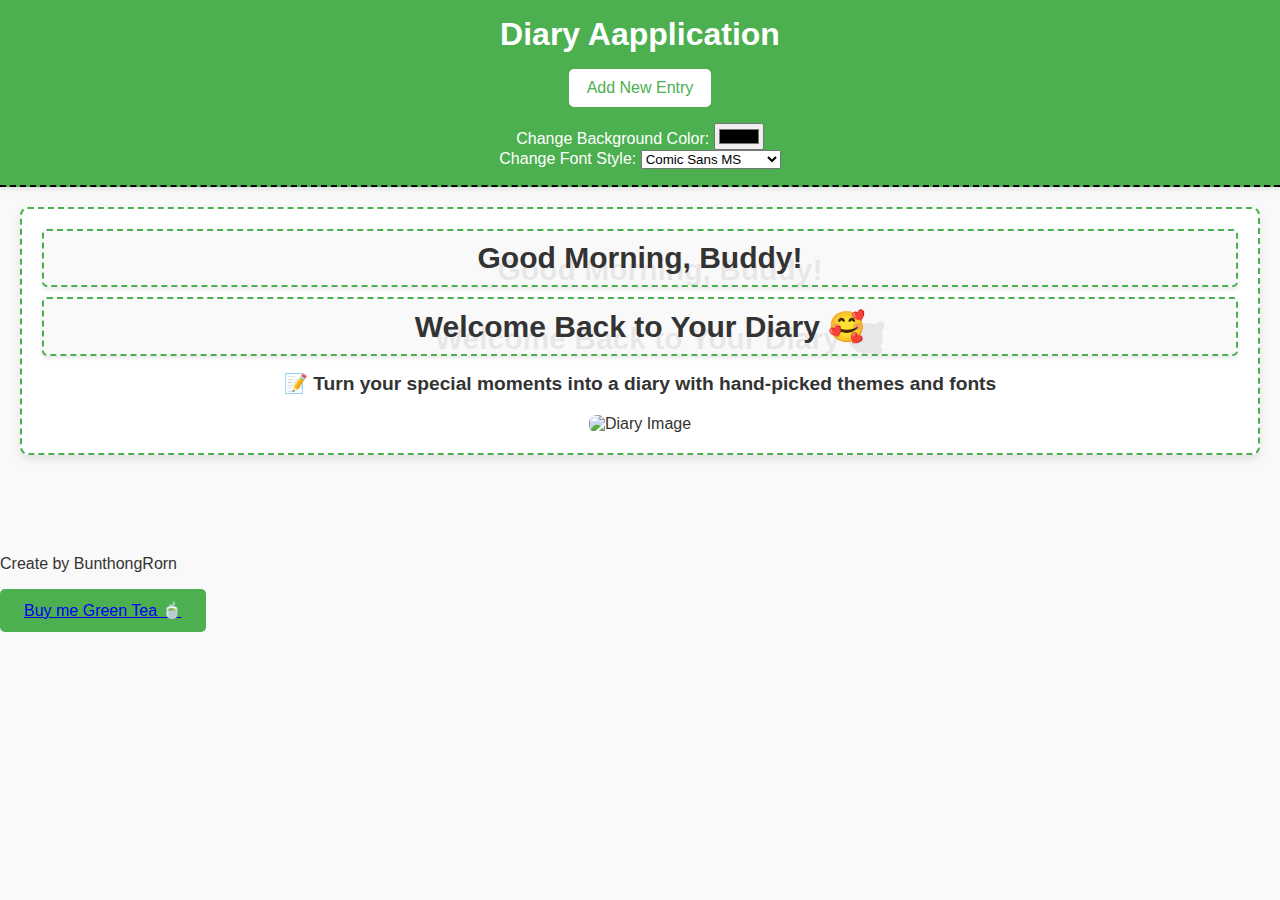
==== index.html @ a74678bc "Update index.html" ====
<!DOCTYPE html>
<html lang="en">
<head>
  <meta charset="UTF-8">
  <meta name="viewport" content="width=device-width, initial-scale=1.0">
  <title>My Diary</title>
  <!-- style CSS -->
  <link rel="stylesheet" href="./assets/css/style.css">
  <!-- logo on tab bar -->
  <link rel="icon" href="../rornbunthong-diary-web/assets/images/diary-webapp-logo.jpg" type="logo image">
</head>
<body>
  <header id="header">
    <h1>Diary Aapplication</h1>
    <button id="addEntry">Add New Entry</button>
    <!-- start color picker theme -->
    <div>
      <label for="colorPicker">Change Background Color:</label>
      <input type="color" id="colorPicker">
    </div>
    <!-- end color picker theme -->

    
    <!-- start font picker choice -->
    <div>
      <label for="fontSelector">Change Font Style:</label>
      <select id="fontSelector">
        <!-- English font -->
        <option value="'Comic Sans MS', cursive">Comic Sans MS</option>
        <option value="'Indie Flower', cursive">Indie Flower</option>
        <option value="Arial, sans-serif">Arial</option>
        <option value="'Times New Roman', serif">Times New Roman</option>
        <option value="'Courier New', monospace">Courier New</option>
        <option value="'Georgia', serif">Georgia</option>
        <option value="'Verdana', sans-serif">Verdana</option>
        <option value="Open Sans, sans-serif">Open Sans</option>
        <option value="Roboto, sans-serif">Roboto</option>
        <option value="Lora, serif">Lora</option>
        <option value="Merriweather, serif">Merriweather</option>
        <option value="PT Mono, monospace">PT Mono</option>
        <!-- Khmer font -->
        <option value="'Khmer OS', sans-serif">Khmer OS</option>
        <option value="'Battambang', cursive">Battambang cursive</option>
        <option value="'Siemreap', serif">Siemreap</option>
        <option value="'Nokora', sans-serif">Nokora</option>
        <option value="'Moul', cursive">Moul</option>
        <option value="'Bokor', cursive">Bokor</option>
        <option value="'Kdam Thmor', cursive">Kdam Thmor</option>
        <option value="'Koulen', cursive">Koulen</option>
        <option value="'Suwannaphum', cursive">Suwannaphum</option>
        <option value="'Chenla', sans-serif">Chenla</option>
        <option value="'Bayon', cursive">Bayon</option>
        <option value="'Content', sans-serif">Content</option>
        <option value="'Dangrek', sans-serif">Dangrek</option>
        <option value="'Freehand', cursive">Freehand</option>
        <option value="'Inria Serif', serif">Inria Serif</option>
        <option value="'Battambang', sans-serif">Battambang</option>
        <option value="'Suwannaphum', sans-serif">Suwannaphum</option>
        <option value="'Odor Mean Chey', sans-serif">Odor Mean Chey</option>
        <option value="'Siemreap', cursive">Siemreap</option>
        <option value="'Angkor', sans-serif">Angkor</option>
        <option value="'Bayon', sans-serif">Bayon</option>
        <option value="'Chela One', cursive">Chela One</option>
        <option value="'Content', cursive">Content</option>
        <option value="'Hanuman', serif">Hanuman</option>
        <option value="'Battambang', serif">Battambang serif</option>


      </select>
    </div>
    <!-- end font picker choice -->


  </header>

  <!-- start greeting to the user at homepage -->  
  <section id="welcomeSection">
    <div id="greeting"></div>
    <div id="greeting">Welcome Back to Your Diary 🥰</div>
        <h2>📝 Turn your special moments into a diary with hand-picked themes and fonts</h2>
        <img src="../rornbunthong-diary-web/assets/images/diary-web-img.png" alt="Diary Image">
    </section>

  <!-- end greeting to the user at homepage -->  



  <!-- start card entry  -->
  <main id="entryList">
    <!-- entries will be displayed here when the entry was added -->
    
    <!-- future feature -->
    <!-- <section id="welcomeSectionHomePage"> -->
      <!-- <div id="greetingHomePage"></div> -->
      <!-- <div id="greetingHomePage">Welcome Back to Your Diary <span>🥰</span></div>
          <h2>📝 Turn your special moments into a diary with hand-picked themes and fonts</h2>
          <img src="../rornbunthong-diary-web/assets/images/Notes-bro.png" alt="Diary Image">
      </section> -->
  
  
  </main>
  <!-- end card entry  -->
   

  <footer class="custom-footer" >
    <div class="footer-content">
        <p>Create by BunthongRorn</p>
        <button class="buy-me-button">
            <a href="https://pay.ababank.com/37NoDrHgA8chYnyK8" target="_blank">
                <span class="text">Buy me Green Tea 🍵</span>
            </a>
        </button>
    </div>
</footer>



  <script src="./assets/js/script.js"></script>
</body>
</html>
---- assets/css/style.css ----
/* Global Styles */
body {
    font-family: 'Arial', sans-serif;
    margin: 0;
    padding: 0;
    background-color: #f9f9f9;
    color: #333;
  }
  
  header {
    background-color: #4CAF50;
    color: white;
    text-align: center;
    padding: 1em 0;
    box-shadow: 0 2px 4px rgba(0, 0, 0, 0.1);
    border-bottom: dashed 2px #000000;
  }
  
  header h1 {
    margin: 0;
  }
  
  header button {
    background-color: white;
    color: #4CAF50;
    border: 2px solid white;
    padding: 0.5em 1em;
    font-size: 1em;
    cursor: pointer;
    border-radius: 5px;
    transition: background-color 0.3s, color 0.3s;
  }
  
  header button:hover {
    background-color: #45a049;
    color: white;
  }
  
  main {
    padding: 2em;
    max-width: 800px;
    margin: 0 auto;
  }
  
  button {
    background-color: #4CAF50;
    color: white;
    border: none;
    padding: 0.75em 1.5em;
    font-size: 1em;
    cursor: pointer;
    border-radius: 5px;
    transition: background-color 0.3s;
  }
  
  button:hover {
    background-color: #45a049;
  }
  
  /* Home Page */
  #addEntry {
    display: block;
    margin: 1em auto;
  }
  
  .entry {
    background-color: white;
    padding: 1em;
    margin-bottom: 1em;
    border-radius: 5px;
    box-shadow: 0 2px 4px rgba(0, 0, 0, 0.1);
  }
  
  .entry h2 {
    margin-top: 0;
  }
  
  .entry p {
    margin: 0.5em 0;
  }

 #welcomeSection {
    text-align: center;
    padding: 20px;
    background-color: white;
    margin: 20px;
    border: dashed 2px #4CAF50;
    border-radius: 8px;
    box-shadow: 0 4px 8px rgba(0, 0, 0, 0.1);
}

#welcomeSection #greeting {
    font-size: 1.5em;
    margin-bottom: 10px;
    font-size: 30px;
    font-weight: bold;
    /* color: #4CAF50; */
    text-shadow: 20px 12px 0.2px rgba(66, 66, 66, 0.1);
    border: dashed 2px #4CAF50;
    padding: 10px;
    border-radius: 5px;
    background-color: #f9f9f9;
    box-shadow: 0 2px 4px rgba(0, 0, 0, 0.1)
    

}

#welcomeSection h2 {
    font-size: 1.2em;
    color: #333;
    margin-bottom: 20px;
}

#welcomeSection img {
    width: 100%;
    max-width: 400px;
    height: auto;
    border-radius: 8px;
    transition: transform 0.3s ease-in-out;
}

#welcomeSection img:hover {
    transform: scale(1.1);
}

/* @media (max-width: 600px) {
    #welcomeSection {
        padding: 10px;
        margin: 10px;
    }

    #welcomeSection h2 {
        font-size: 1em;
    } */
  
  /* Add/Edit Page */
  form {
    background-color: white;
    padding: 2em;
    border-radius: 5px;
    box-shadow: 0 2px 4px rgba(0, 0, 0, 0.1);
  }
  
  form label {
    display: block;
    margin: 1em 0 0.5em;
  }
  
  form input, form textarea {
    width: 100%;
    padding: 0.75em;
    border: 1px solid #ddd;
    border-radius: 5px;
    font-size: 1em;
  }
  
  form textarea {
    resize: vertical;
  }
  
  #saveEntry {
    margin-top: 1em;
    width: 100%;
  }
  
  /* View Page */
  #entryDetails {
    background-color: white;
    padding: 2em;
    border-radius: 5px;
    box-shadow: 0 2px 4px rgba(0, 0, 0, 0.1);
  }
  
  #entryDetails h2 {
    margin-top: 0;
  }
  
  #editEntry, #deleteEntry {
    margin-top: 1em;
    width: 100%;
  }
  
  #deleteEntry {
    background-color: #e74c3c;
  }
  
  #deleteEntry:hover {
    background-color: #c0392b;
  }
  
  /* Responsive Design */
  @media (max-width: 600px) {
    header button {
      display: block;
      width: calc(100% - 2em);
      margin: 0.5em auto;
    }
  
    button {
      width: calc(100% - 2em);
      margin: 0.5em auto;
    }
  
    main {
      padding: 1em;
    }
  }
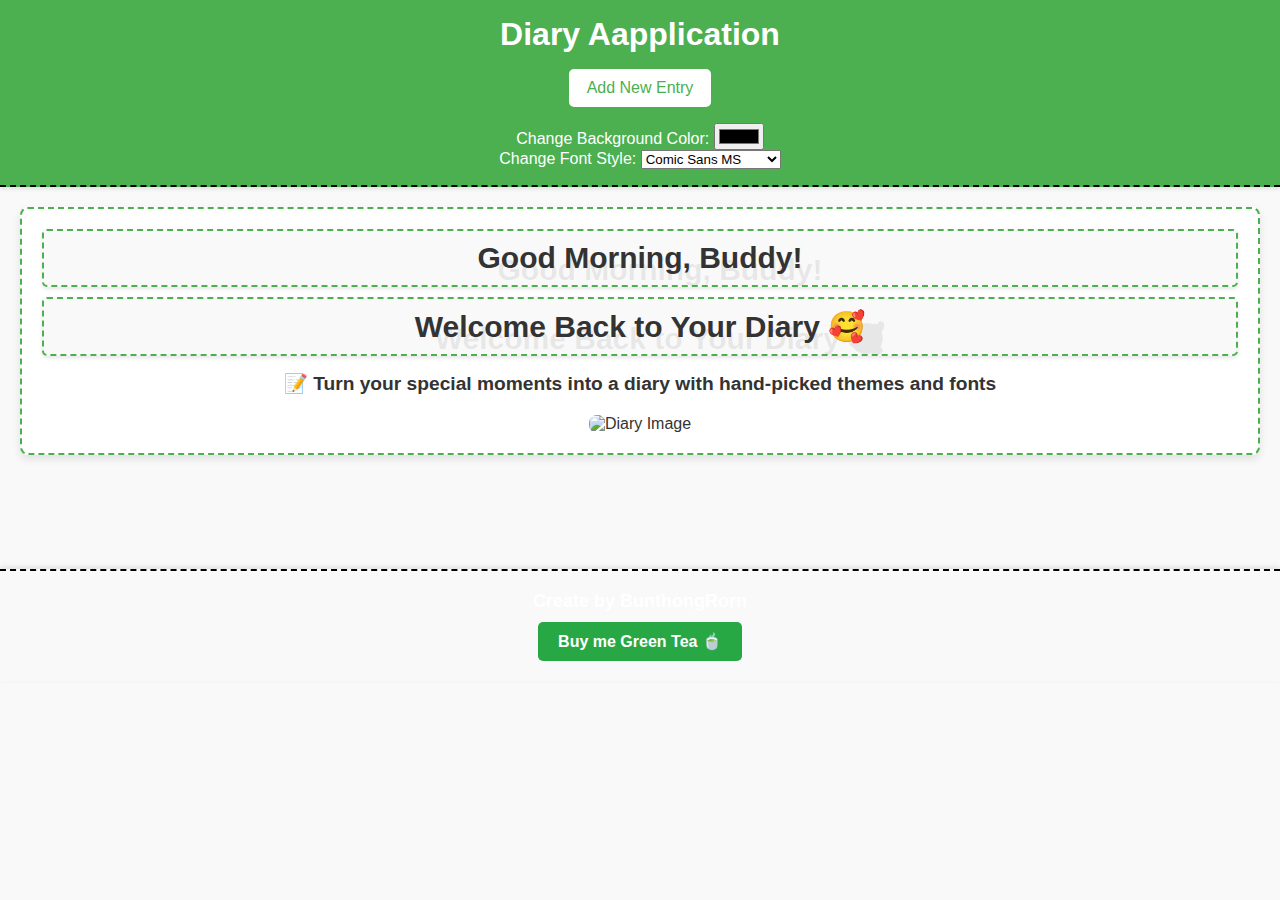
==== commit 68396a07: "Update index.html" ====
--- a/index.html
+++ b/index.html
@@ -7,7 +7,7 @@
   <!-- style CSS -->
   <link rel="stylesheet" href="./assets/css/style.css">
   <!-- logo on tab bar -->
-  <link rel="icon" href="../rornbunthong-diary-web/assets/images/diary-webapp-logo.jpg" type="logo image">
+  <link rel="icon" href="../Rebuild-Diary-WebApplication/assets/images/diary-webapp-logo.jpg" type="logo image">
 </head>
 <body>
   <header id="header">
--- a/assets/css/style.css
+++ b/assets/css/style.css
@@ -1,6 +1,6 @@
 /* Global Styles */
 body {
-    font-family: 'Arial', sans-serif;
+    font-family: 'Roboto', sans-serif;
     margin: 0;
     padding: 0;
     background-color: #f9f9f9;
@@ -94,7 +94,6 @@
     margin-bottom: 10px;
     font-size: 30px;
     font-weight: bold;
-    /* color: #4CAF50; */
     text-shadow: 20px 12px 0.2px rgba(66, 66, 66, 0.1);
     border: dashed 2px #4CAF50;
     padding: 10px;
@@ -205,3 +204,114 @@
       padding: 1em;
     }
   }
+
+
+  
+
+  /* footer */
+  .custom-footer {
+    padding: 20px;
+    text-align: center;
+    border-top: 2px dashed #000000; 
+    box-shadow: 0 -2px 5px rgba(0, 0, 0, 0.1);
+    margin-top: 30px;
+}
+
+.footer-content p {
+  /* display: flex; */
+    font-size: 18px;
+    color: #ffffff; 
+    margin: 0;
+    padding: 0;
+    font-weight: bold;
+    /* margin-top: 600px; */
+}
+
+.buy-me-button {
+    margin-top: 10px;
+    background-color: #28a745;
+    padding: 10px 20px;
+    border-radius: 5px;
+    cursor: pointer;
+    transition: background-color 0.3s;
+
+}
+.buy-me-button:hover {
+  margin-top: 10px;
+  color:#28a745
+  
+}
+
+.buy-me-button a {
+    color:#28a745;
+    text-decoration: none;
+    font-size: 16px;
+    font-weight: bold;
+}
+.buy-me-button a:hover{
+    color:#28a745;
+    
+}
+
+.buy-me-button:hover {
+    background-color: #ffffff;
+    color: #28a745;
+}
+
+.text{
+  color:#ffffff;
+}
+
+.text:hover{
+  color: #28a745;
+}
+
+/* this style is for future feature */
+/* display greeting card   */
+/* #welcomeSectionHomePage {
+  text-align: center;
+  padding: 20px;
+  background-color: white;
+  margin: 20px;
+  border: dashed 2px #4CAF50;
+  border-radius: 8px;
+  box-shadow: 0 4px 8px rgba(0, 0, 0, 0.1);
+
+
+}
+
+#welcomeSectionHomePage #greetingHomePage {
+  font-size: 1.5em;
+  margin-bottom: 10px;
+  font-size: 30px;
+  font-weight: bold;
+  text-shadow: 20px 12px 0.2px rgba(66, 66, 66, 0.1);
+  border: dashed 2px #4CAF50;
+  padding: 10px;
+  border-radius: 5px;
+  background-color: #f9f9f9;
+  box-shadow: 0 2px 4px rgba(0, 0, 0, 0.1)
+  
+
+}
+
+#welcomeSectionHomePage h2 {
+  font-size: 1.2em;
+  color: #333;
+  margin-bottom: 20px;
+}
+
+#welcomeSectionHomePage img {
+  width: 100%;
+  max-width: 400px;
+  height: auto;
+  border-radius: 8px;
+  transition: transform 0.3s ease-in-out;
+}
+
+#welcomeSectionHomePage img:hover {
+  transform: scale(1.1);
+} */
+
+
+
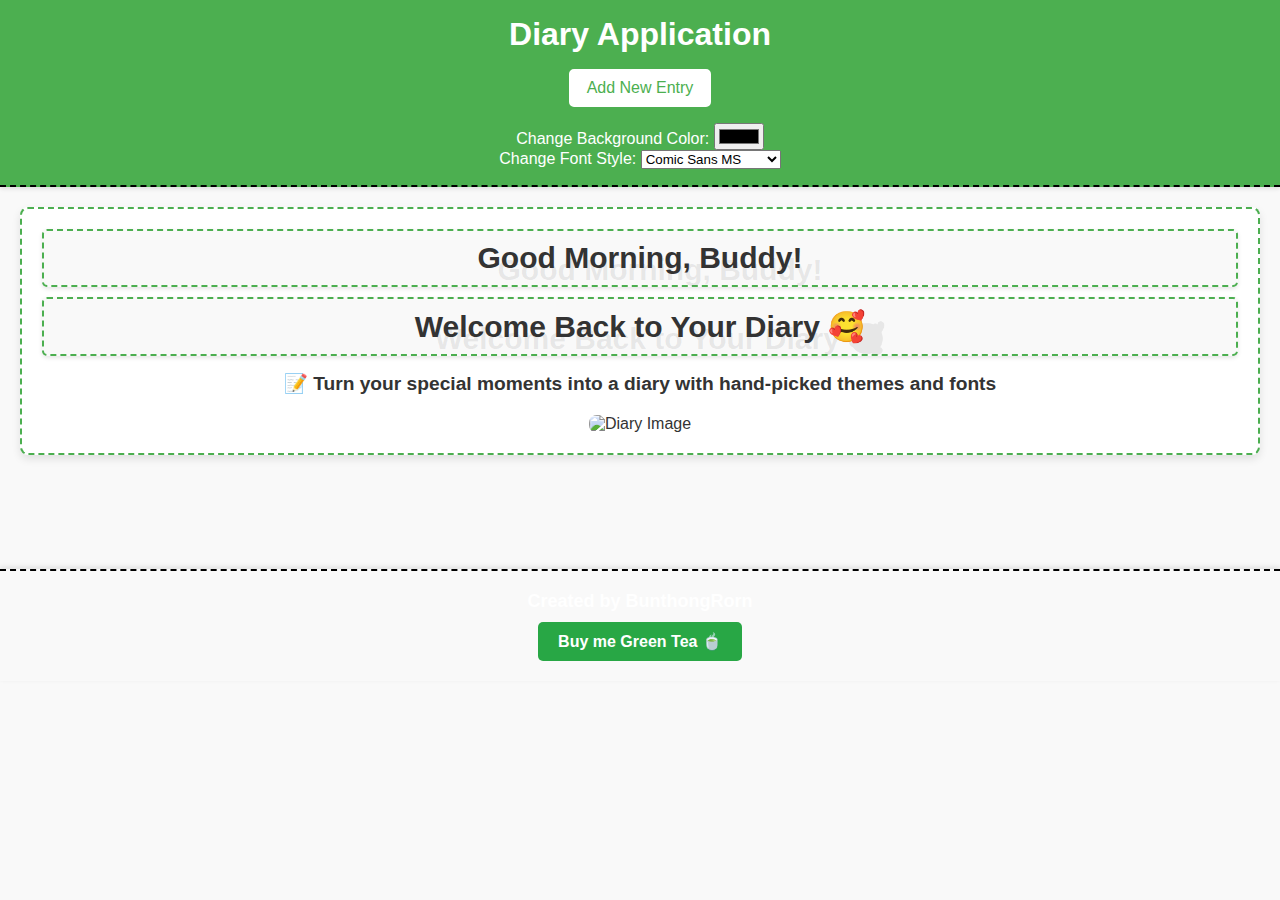
==== commit 14580eac: "Update index.html" ====
--- a/index.html
+++ b/index.html
@@ -11,7 +11,7 @@
 </head>
 <body>
   <header id="header">
-    <h1>Diary Aapplication</h1>
+    <h1>Diary Application</h1>
     <button id="addEntry">Add New Entry</button>
     <!-- start color picker theme -->
     <div>
@@ -104,7 +104,7 @@
 
   <footer class="custom-footer" >
     <div class="footer-content">
-        <p>Create by BunthongRorn</p>
+        <p>Created by BunthongRorn</p>
         <button class="buy-me-button">
             <a href="https://pay.ababank.com/37NoDrHgA8chYnyK8" target="_blank">
                 <span class="text">Buy me Green Tea 🍵</span>
